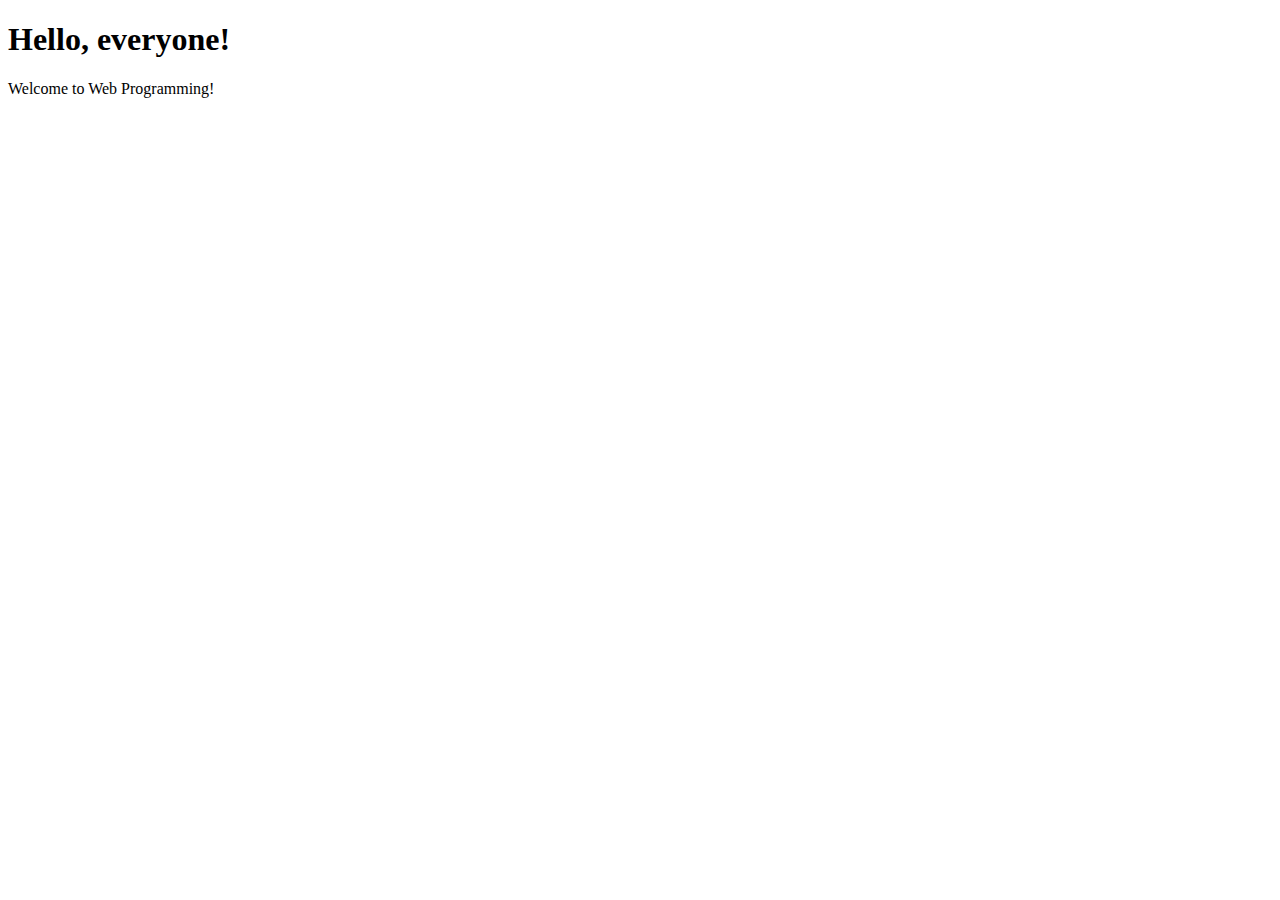
==== test.html @ 043472a9 "test" ====
<!DOCTYPE html>
<html lang="en">
<head>
    <meta charset="UTF-8">
    <meta name="viewport" content="width=device-width, initial-scale=1.0">
    <title>Hello World</title>
</head>
<body>
    <h1>Hello, everyone!</h1>
    <p>Welcome to Web Programming!</p>
</body>
</html>
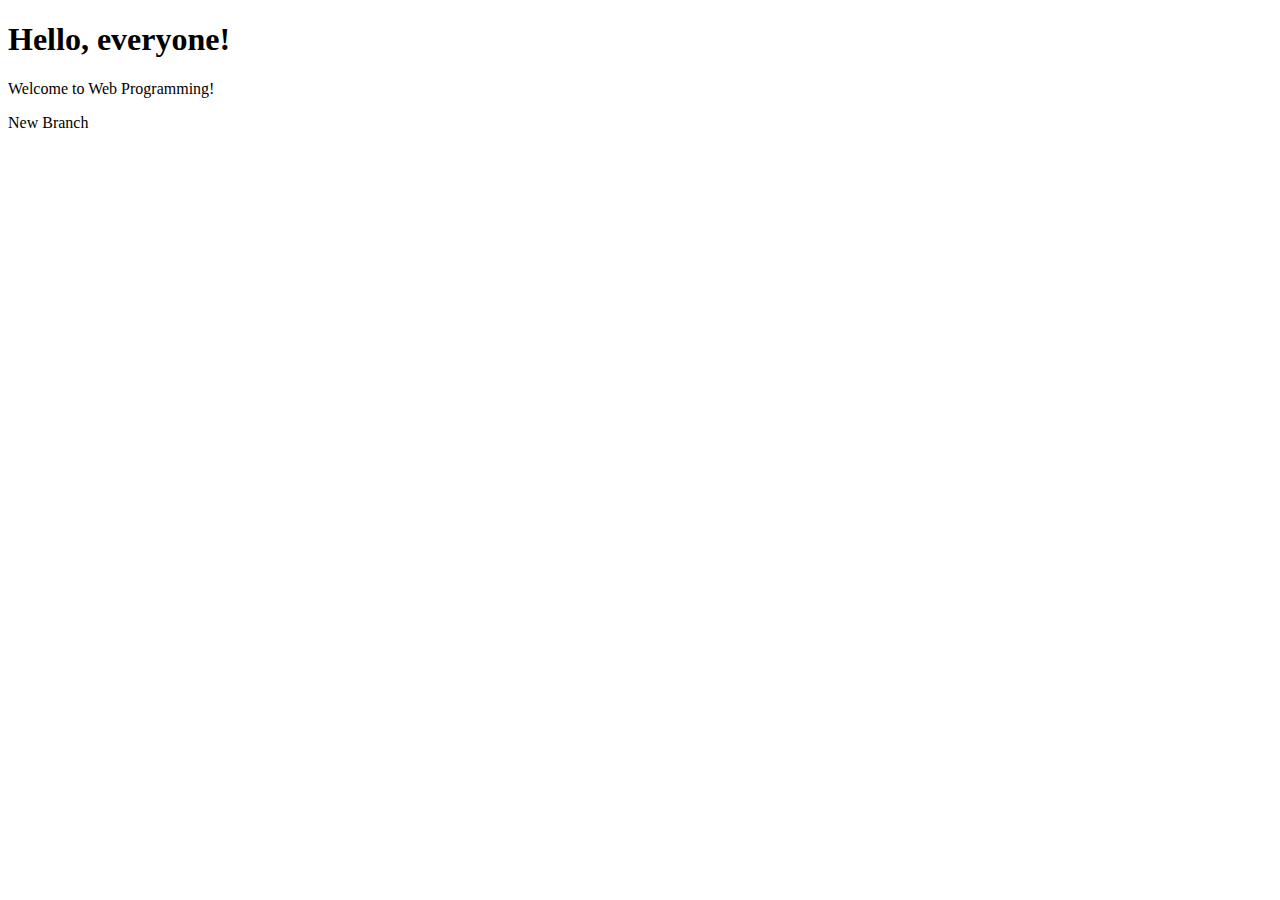
==== commit 4a529a98: "new branch test" ====
--- a/test.html
+++ b/test.html
@@ -8,5 +8,6 @@
 <body>
     <h1>Hello, everyone!</h1>
     <p>Welcome to Web Programming!</p>
+    <p>New Branch</p>
 </body>
 </html>
